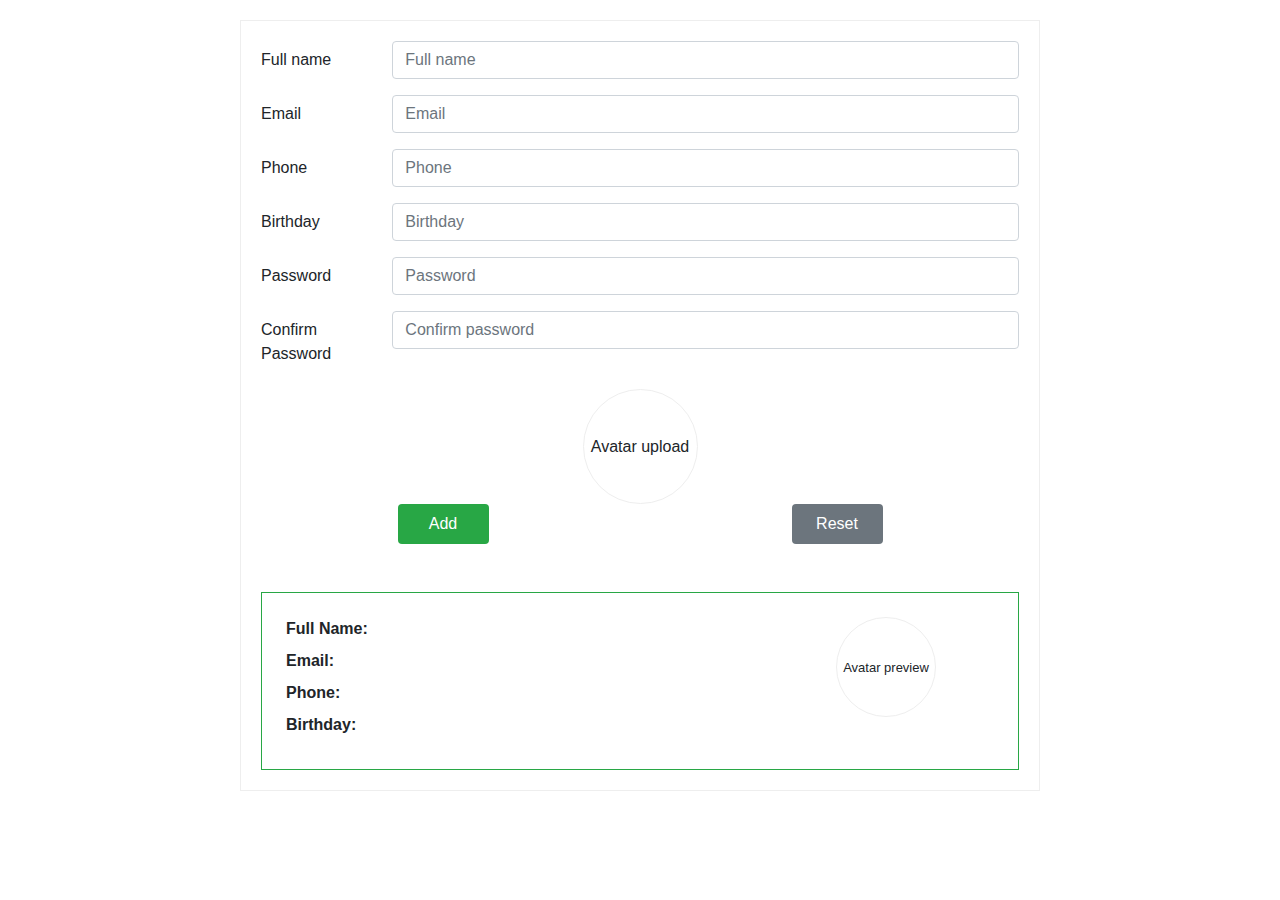
==== index.html @ d85f58e3 "submit exercise 1" ====
<!DOCTYPE html>
<html lang="en">

<head>
    <meta charset="UTF-8">
    <meta http-equiv="X-UA-Compatible" content="IE=edge">
    <meta name="viewport" content="width=device-width, initial-scale=1.0">
    <title>BinhNA</title>
    <link rel="stylesheet" href="./css/style.css">
    <link rel="stylesheet" href="https://maxcdn.bootstrapcdn.com/bootstrap/4.5.2/css/bootstrap.min.css">
</head>

<body>
    <div class="wrapper">
        <form id="formProfile">
            <!-- Full name -->
            <div class="form-group row">
                <label for="inputFullName" class="col-sm-2 col-form-label">Full name</label>
                <div class="col-sm-10">
                    <input type="text" class="form-control" id="inputFullName" placeholder="Full name">
                    <div class="invalid-feedback"></div>
                </div>
            </div>
            <!-- Email -->
            <div class="form-group row">
                <label for="inputEmail" class="col-sm-2 col-form-label">Email</label>
                <div class="col-sm-10">
                    <input type="email" class="form-control" id="inputEmail" placeholder="Email">
                    <div class="invalid-feedback"></div>

                </div>
            </div>
            <!-- Phone -->
            <div class="form-group row">
                <label for="inputPhone" class="col-sm-2 col-form-label">Phone</label>
                <div class="col-sm-10">
                    <input type="text" class="form-control" id="inputPhone" placeholder="Phone">
                    <div class="invalid-feedback"></div>
                </div>
            </div>
            <!-- Birthday -->
            <div class="form-group row">
                <label for="inputBirthday" class="col-sm-2 col-form-label">Birthday</label>
                <div class="col-sm-10">
                    <input type="text" class="form-control" id="inputBirthday" placeholder="Birthday">
                    <div class="invalid-feedback"></div>
                </div>
            </div>
            <!-- Password -->
            <div class="form-group row">
                <label for="inputPassword" class="col-sm-2 col-form-label">Password</label>
                <div class="col-sm-10">
                    <input type="text" class="form-control" id="inputPassword" placeholder="Password">
                    <div class="invalid-feedback"></div>
                </div>
            </div>
            <!-- Confirm password -->
            <div class="form-group row">
                <label for="inputResetPassword" class="col-sm-2 col-form-label">Confirm Password</label>
                <div class="col-sm-10">
                    <input type="text" class="form-control" id="inputConfirmPassword" placeholder="Confirm password">
                    <div class="invalid-feedback"></div>
                </div>
            </div>

            <div class="avatar-default avatar-wrapper">
                <input id="btn-upload" type="file" />
                <img src="#" alt="" class="avatar-upload image-cover avatar-default-image" />
                <label for="btn-upload" class="icon-upload icon-upload-avatar">Avatar upload</label
                >
              </div>
            <div class="form-group row text-center">
                <div class="col-sm-6">
                    <button class="btn-submit btn btn-primary w-25 py-2 bg-success border-0">
                    Add
                  </button>
                </div>
                <div class="col-sm-6">
                    <button class="btn-reset btn btn-primary w-25 py-2 bg-secondary border-0">
                    Reset
                  </button>
                </div>
            </div>
        </form>

        <div class="profile p-4 pb-3 border border-success mt-5">
            <div class="row">
                <div class="col-sm-8">
                    <div class="row mb-2">
                        <div class="col-sm-3 font-weight-bold">Full Name:</div>
                        <div class="col-sm-9 fullname"></div>
                    </div>
                    <div class="row mb-2">
                        <div class="col-sm-3 font-weight-bold">Email:</div>
                        <div class="col-sm-9 email"></div>
                    </div>
                    <div class="row mb-2">
                        <div class="col-sm-3 font-weight-bold">Phone:</div>
                        <div class="col-sm-9 phone"></div>
                    </div>
                    <div class="row mb-2">
                        <div class="col-sm-3 font-weight-bold">Birthday:</div>
                        <div class="col-sm-9 birthday"></div>
                    </div>
                </div>
                <div class="col-sm-4">
                    <div class="avatar-center avatar-default">
                        <img src="#" alt="" class="img-preview image-cover avatar-default-image">
                        <label class="icon-upload">Avatar preview</label>
            </div>
    </div>
    </div>
    </div>
    </div>



    <script src="https://maxcdn.bootstrapcdn.com/bootstrap/4.5.2/js/bootstrap.min.js"></script>
    <script src="./js/script.js"></script>

</body>

</html>
---- css/style.css ----
.wrapper {
    max-width: 50rem;
    border: 1px solid #eee;
    padding: 20px;
    margin: 20px auto 50px;
}

.title {
    color: #455af7;
}

.avatar-default {
    width: 115px;
    height: 115px;
    border-radius: 50%;
    margin: 0 auto;
    border: 1px solid #eee;
    position: relative;
}

.avatar-default img {
    width: 100%;
    height: 100%;
    object-fit: cover;
    border-radius: 50%;
}

#btn-upload {
    opacity: 0;
    visibility: hidden;
    position: absolute;
}

.icon-upload {
    position: absolute;
    width: 100%;
    display: block;
    height: 100%;
    margin-bottom: 0;
    line-height: 113px;
    text-align: center;
}

.profile .avatar-default {
    width: 100px;
    height: 100px;
}

.profile .avatar-default label {
    line-height: 100px;
    font-size: 13px;
}

.avatar-upload,
.img-preview {
    display: none;
}
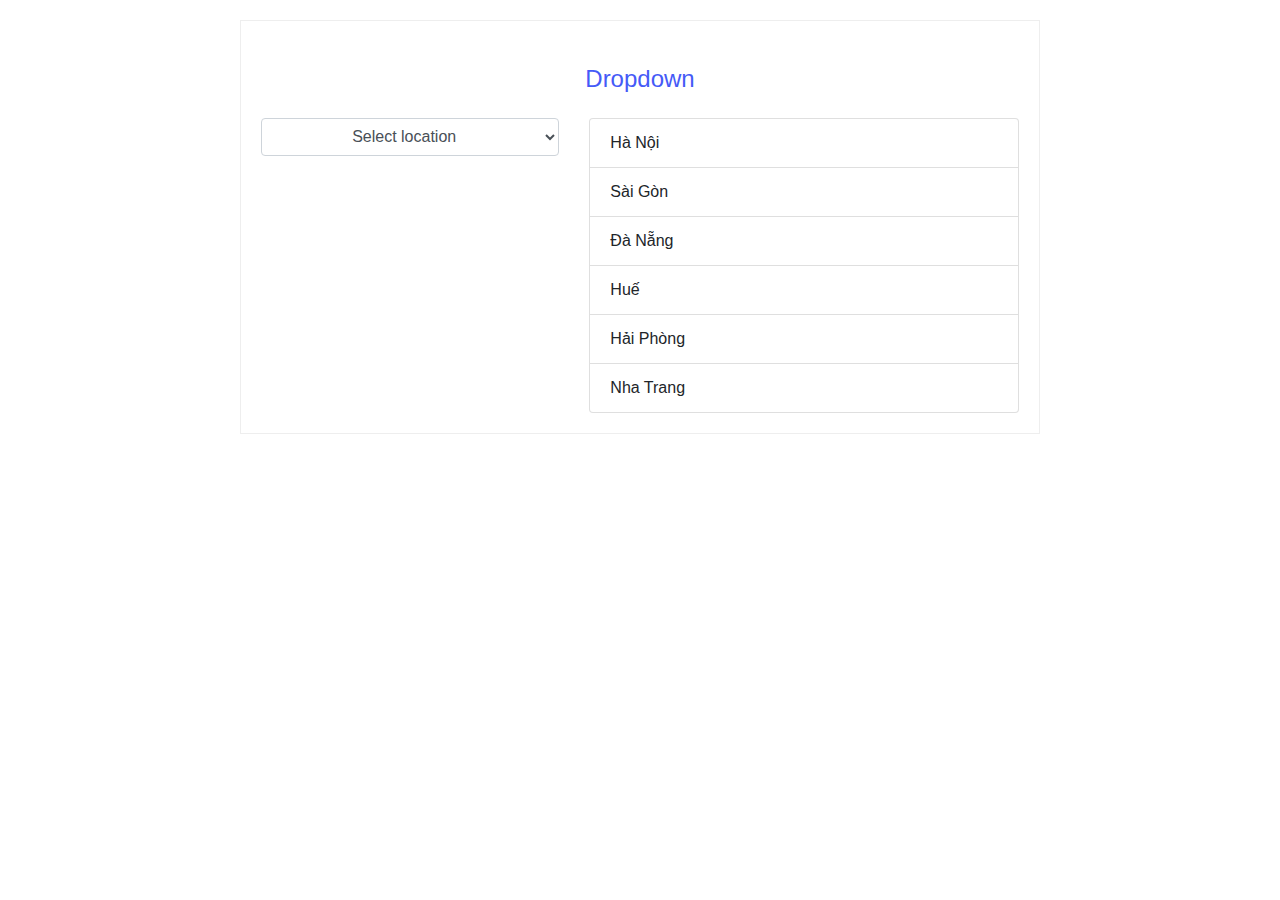
==== commit ec9df62a: "Submit exercise 2" ====
--- a/index.html
+++ b/index.html
@@ -2,122 +2,51 @@
 <html lang="en">
 
 <head>
-    <meta charset="UTF-8">
-    <meta http-equiv="X-UA-Compatible" content="IE=edge">
-    <meta name="viewport" content="width=device-width, initial-scale=1.0">
-    <title>BinhNA</title>
-    <link rel="stylesheet" href="./css/style.css">
-    <link rel="stylesheet" href="https://maxcdn.bootstrapcdn.com/bootstrap/4.5.2/css/bootstrap.min.css">
+    <meta charset="UTF-8" />
+    <meta http-equiv="X-UA-Compatible" content="IE=edge" />
+    <meta name="viewport" content="width=device-width, initial-scale=1.0" />
+    <title>Dropdown</title>
+    <link rel="stylesheet" href="https://maxcdn.bootstrapcdn.com/bootstrap/4.5.2/css/bootstrap.min.css" />
+    <link rel="stylesheet" href="./css/style.css" />
 </head>
 
 <body>
     <div class="wrapper">
-        <form id="formProfile">
-            <!-- Full name -->
-            <div class="form-group row">
-                <label for="inputFullName" class="col-sm-2 col-form-label">Full name</label>
-                <div class="col-sm-10">
-                    <input type="text" class="form-control" id="inputFullName" placeholder="Full name">
-                    <div class="invalid-feedback"></div>
+        <h4 class="title text-center my-4">Dropdown</h4>
+        <div class="row">
+            <div class="col-md-5">
+                <div class="form-group">
+                    <select class="form-control select-location" id="exampleFormControlSelect1">
+              <option>Select location</option>
+              <option value="1">1</option>
+              <option value="2">2</option>
+              <option value="3">3</option>
+              <option value="4">4</option>
+              <option value="5">5</option>
+              <option value="6">6</option>
+              <option value="even">Chẵn</option>
+              <option value="odd">Lẻ</option>
+              <option value="reset">Reset</option>
+            </select>
                 </div>
+                <!-- <button class="btn-reset btn btn-primary position-absolute">Reset</button> -->
             </div>
-            <!-- Email -->
-            <div class="form-group row">
-                <label for="inputEmail" class="col-sm-2 col-form-label">Email</label>
-                <div class="col-sm-10">
-                    <input type="email" class="form-control" id="inputEmail" placeholder="Email">
-                    <div class="invalid-feedback"></div>
-
-                </div>
+            <div class="col-md-7">
+                <ul class="list-group list-location">
+                    <li class="list-group-item">Hà Nội</li>
+                    <li class="list-group-item">Sài Gòn</li>
+                    <li class="list-group-item">Đà Nẵng</li>
+                    <li class="list-group-item">Huế</li>
+                    <li class="list-group-item">Hải Phòng</li>
+                    <li class="list-group-item">Nha Trang</li>
+                </ul>
             </div>
-            <!-- Phone -->
-            <div class="form-group row">
-                <label for="inputPhone" class="col-sm-2 col-form-label">Phone</label>
-                <div class="col-sm-10">
-                    <input type="text" class="form-control" id="inputPhone" placeholder="Phone">
-                    <div class="invalid-feedback"></div>
-                </div>
-            </div>
-            <!-- Birthday -->
-            <div class="form-group row">
-                <label for="inputBirthday" class="col-sm-2 col-form-label">Birthday</label>
-                <div class="col-sm-10">
-                    <input type="text" class="form-control" id="inputBirthday" placeholder="Birthday">
-                    <div class="invalid-feedback"></div>
-                </div>
-            </div>
-            <!-- Password -->
-            <div class="form-group row">
-                <label for="inputPassword" class="col-sm-2 col-form-label">Password</label>
-                <div class="col-sm-10">
-                    <input type="text" class="form-control" id="inputPassword" placeholder="Password">
-                    <div class="invalid-feedback"></div>
-                </div>
-            </div>
-            <!-- Confirm password -->
-            <div class="form-group row">
-                <label for="inputResetPassword" class="col-sm-2 col-form-label">Confirm Password</label>
-                <div class="col-sm-10">
-                    <input type="text" class="form-control" id="inputConfirmPassword" placeholder="Confirm password">
-                    <div class="invalid-feedback"></div>
-                </div>
-            </div>
-
-            <div class="avatar-default avatar-wrapper">
-                <input id="btn-upload" type="file" />
-                <img src="#" alt="" class="avatar-upload image-cover avatar-default-image" />
-                <label for="btn-upload" class="icon-upload icon-upload-avatar">Avatar upload</label
-                >
-              </div>
-            <div class="form-group row text-center">
-                <div class="col-sm-6">
-                    <button class="btn-submit btn btn-primary w-25 py-2 bg-success border-0">
-                    Add
-                  </button>
-                </div>
-                <div class="col-sm-6">
-                    <button class="btn-reset btn btn-primary w-25 py-2 bg-secondary border-0">
-                    Reset
-                  </button>
-                </div>
-            </div>
-        </form>
-
-        <div class="profile p-4 pb-3 border border-success mt-5">
-            <div class="row">
-                <div class="col-sm-8">
-                    <div class="row mb-2">
-                        <div class="col-sm-3 font-weight-bold">Full Name:</div>
-                        <div class="col-sm-9 fullname"></div>
-                    </div>
-                    <div class="row mb-2">
-                        <div class="col-sm-3 font-weight-bold">Email:</div>
-                        <div class="col-sm-9 email"></div>
-                    </div>
-                    <div class="row mb-2">
-                        <div class="col-sm-3 font-weight-bold">Phone:</div>
-                        <div class="col-sm-9 phone"></div>
-                    </div>
-                    <div class="row mb-2">
-                        <div class="col-sm-3 font-weight-bold">Birthday:</div>
-                        <div class="col-sm-9 birthday"></div>
-                    </div>
-                </div>
-                <div class="col-sm-4">
-                    <div class="avatar-center avatar-default">
-                        <img src="#" alt="" class="img-preview image-cover avatar-default-image">
-                        <label class="icon-upload">Avatar preview</label>
-            </div>
+        </div>
     </div>
-    </div>
-    </div>
-    </div>
-
-
-
+    <script src="https://ajax.googleapis.com/ajax/libs/jquery/3.5.1/jquery.min.js"></script>
+    <script src="https://cdnjs.cloudflare.com/ajax/libs/popper.js/1.16.0/umd/popper.min.js"></script>
     <script src="https://maxcdn.bootstrapcdn.com/bootstrap/4.5.2/js/bootstrap.min.js"></script>
     <script src="./js/script.js"></script>
-
 </body>
 
 </html>--- a/css/style.css
+++ b/css/style.css
@@ -9,49 +9,11 @@
     color: #455af7;
 }
 
-.avatar-default {
-    width: 115px;
-    height: 115px;
-    border-radius: 50%;
-    margin: 0 auto;
-    border: 1px solid #eee;
-    position: relative;
+.select-location option {
+    text-align-last: center;
 }
 
-.avatar-default img {
-    width: 100%;
-    height: 100%;
-    object-fit: cover;
-    border-radius: 50%;
-}
-
-#btn-upload {
-    opacity: 0;
-    visibility: hidden;
-    position: absolute;
-}
-
-.icon-upload {
-    position: absolute;
-    width: 100%;
-    display: block;
-    height: 100%;
-    margin-bottom: 0;
-    line-height: 113px;
-    text-align: center;
-}
-
-.profile .avatar-default {
-    width: 100px;
-    height: 100px;
-}
-
-.profile .avatar-default label {
-    line-height: 100px;
-    font-size: 13px;
-}
-
-.avatar-upload,
-.img-preview {
-    display: none;
+.btn-reset {
+    bottom: 0;
+    width: 300px;
 }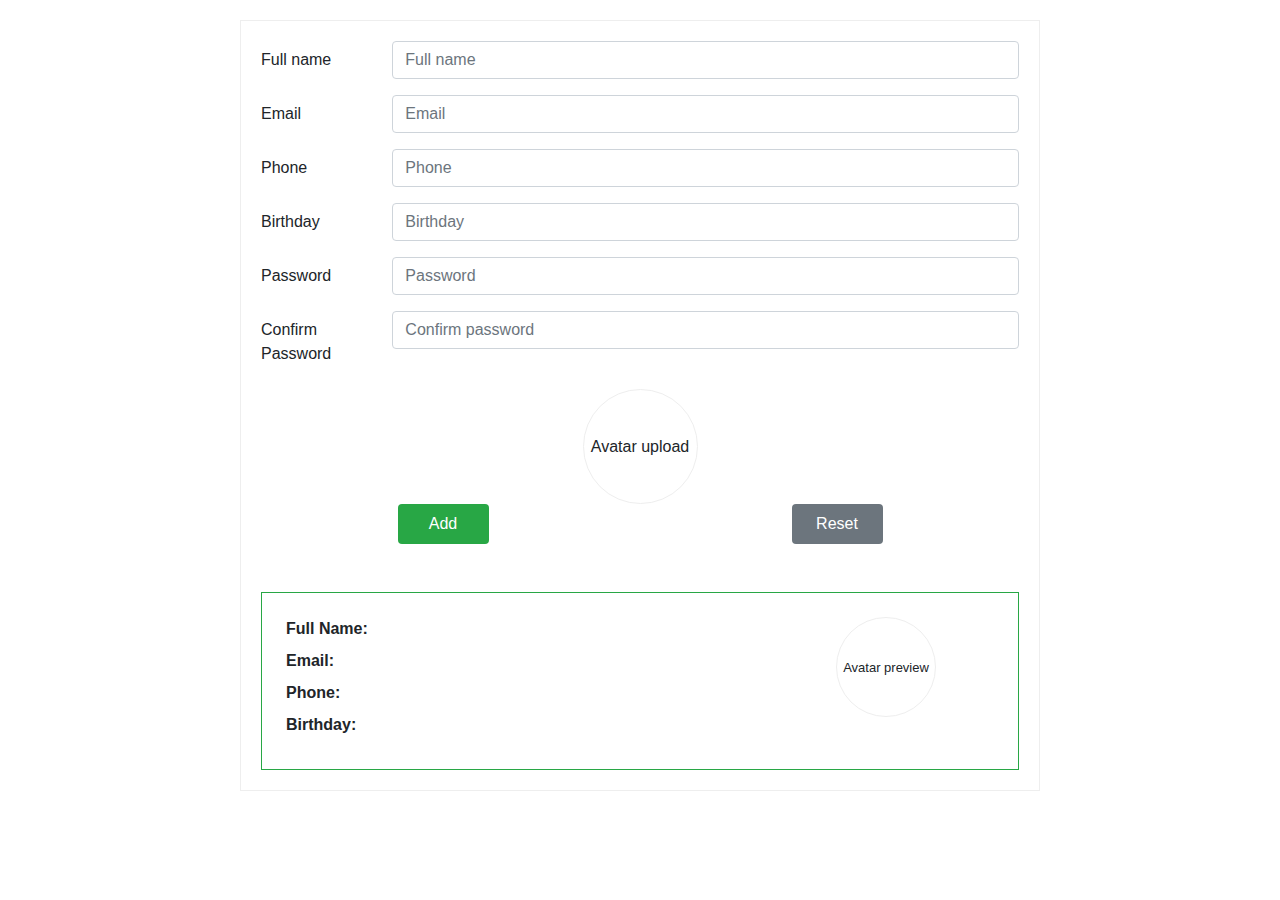
==== commit 7ad9a4f4: "fix bug exercise 1 js" ====
--- a/index.html
+++ b/index.html
@@ -2,51 +2,122 @@
 <html lang="en">
 
 <head>
-    <meta charset="UTF-8" />
-    <meta http-equiv="X-UA-Compatible" content="IE=edge" />
-    <meta name="viewport" content="width=device-width, initial-scale=1.0" />
-    <title>Dropdown</title>
-    <link rel="stylesheet" href="https://maxcdn.bootstrapcdn.com/bootstrap/4.5.2/css/bootstrap.min.css" />
-    <link rel="stylesheet" href="./css/style.css" />
+    <meta charset="UTF-8">
+    <meta http-equiv="X-UA-Compatible" content="IE=edge">
+    <meta name="viewport" content="width=device-width, initial-scale=1.0">
+    <title>BinhNA</title>
+    <link rel="stylesheet" href="./css/style.css">
+    <link rel="stylesheet" href="https://maxcdn.bootstrapcdn.com/bootstrap/4.5.2/css/bootstrap.min.css">
 </head>
 
 <body>
     <div class="wrapper">
-        <h4 class="title text-center my-4">Dropdown</h4>
-        <div class="row">
-            <div class="col-md-5">
-                <div class="form-group">
-                    <select class="form-control select-location" id="exampleFormControlSelect1">
-              <option>Select location</option>
-              <option value="1">1</option>
-              <option value="2">2</option>
-              <option value="3">3</option>
-              <option value="4">4</option>
-              <option value="5">5</option>
-              <option value="6">6</option>
-              <option value="even">Chẵn</option>
-              <option value="odd">Lẻ</option>
-              <option value="reset">Reset</option>
-            </select>
+        <form id="formProfile">
+            <!-- Full name -->
+            <div class="form-group row">
+                <label for="inputFullName" class="col-sm-2 col-form-label">Full name</label>
+                <div class="col-sm-10">
+                    <input type="text" class="form-control" id="inputFullName" placeholder="Full name">
+                    <div class="invalid-feedback"></div>
                 </div>
-                <!-- <button class="btn-reset btn btn-primary position-absolute">Reset</button> -->
             </div>
-            <div class="col-md-7">
-                <ul class="list-group list-location">
-                    <li class="list-group-item">Hà Nội</li>
-                    <li class="list-group-item">Sài Gòn</li>
-                    <li class="list-group-item">Đà Nẵng</li>
-                    <li class="list-group-item">Huế</li>
-                    <li class="list-group-item">Hải Phòng</li>
-                    <li class="list-group-item">Nha Trang</li>
-                </ul>
+            <!-- Email -->
+            <div class="form-group row">
+                <label for="inputEmail" class="col-sm-2 col-form-label">Email</label>
+                <div class="col-sm-10">
+                    <input type="email" class="form-control" id="inputEmail" placeholder="Email">
+                    <div class="invalid-feedback"></div>
+
+                </div>
             </div>
-        </div>
+            <!-- Phone -->
+            <div class="form-group row">
+                <label for="inputPhone" class="col-sm-2 col-form-label">Phone</label>
+                <div class="col-sm-10">
+                    <input type="text" class="form-control" id="inputPhone" placeholder="Phone">
+                    <div class="invalid-feedback"></div>
+                </div>
+            </div>
+            <!-- Birthday -->
+            <div class="form-group row">
+                <label for="inputBirthday" class="col-sm-2 col-form-label">Birthday</label>
+                <div class="col-sm-10">
+                    <input type="text" class="form-control" id="inputBirthday" placeholder="Birthday">
+                    <div class="invalid-feedback"></div>
+                </div>
+            </div>
+            <!-- Password -->
+            <div class="form-group row">
+                <label for="inputPassword" class="col-sm-2 col-form-label">Password</label>
+                <div class="col-sm-10">
+                    <input type="text" class="form-control" id="inputPassword" placeholder="Password">
+                    <div class="invalid-feedback"></div>
+                </div>
+            </div>
+            <!-- Confirm password -->
+            <div class="form-group row">
+                <label for="inputResetPassword" class="col-sm-2 col-form-label">Confirm Password</label>
+                <div class="col-sm-10">
+                    <input type="text" class="form-control" id="inputConfirmPassword" placeholder="Confirm password">
+                    <div class="invalid-feedback"></div>
+                </div>
+            </div>
+
+            <div class="avatar-default avatar-wrapper">
+                <input id="btn-upload" type="file" />
+                <img src="#" alt="" class="avatar-upload image-cover avatar-default-image" />
+                <label for="btn-upload" class="icon-upload icon-upload-avatar">Avatar upload</label
+                >
+              </div>
+            <div class="form-group row text-center">
+                <div class="col-sm-6">
+                    <button class="btn-submit btn btn-primary w-25 py-2 bg-success border-0">
+                    Add
+                  </button>
+                </div>
+                <div class="col-sm-6">
+                    <button class="btn-reset btn btn-primary w-25 py-2 bg-secondary border-0">
+                    Reset
+                  </button>
+                </div>
+            </div>
+        </form>
+
+        <div class="profile p-4 pb-3 border border-success mt-5">
+            <div class="row">
+                <div class="col-sm-8">
+                    <div class="row mb-2">
+                        <div class="col-sm-3 font-weight-bold">Full Name:</div>
+                        <div class="col-sm-9 fullname"></div>
+                    </div>
+                    <div class="row mb-2">
+                        <div class="col-sm-3 font-weight-bold">Email:</div>
+                        <div class="col-sm-9 email"></div>
+                    </div>
+                    <div class="row mb-2">
+                        <div class="col-sm-3 font-weight-bold">Phone:</div>
+                        <div class="col-sm-9 phone"></div>
+                    </div>
+                    <div class="row mb-2">
+                        <div class="col-sm-3 font-weight-bold">Birthday:</div>
+                        <div class="col-sm-9 birthday"></div>
+                    </div>
+                </div>
+                <div class="col-sm-4">
+                    <div class="avatar-center avatar-default">
+                        <img src="#" alt="" class="img-preview image-cover avatar-default-image">
+                        <label class="icon-upload">Avatar preview</label>
+            </div>
     </div>
-    <script src="https://ajax.googleapis.com/ajax/libs/jquery/3.5.1/jquery.min.js"></script>
-    <script src="https://cdnjs.cloudflare.com/ajax/libs/popper.js/1.16.0/umd/popper.min.js"></script>
+    </div>
+    </div>
+    </div>
+
+
+
     <script src="https://maxcdn.bootstrapcdn.com/bootstrap/4.5.2/js/bootstrap.min.js"></script>
     <script src="./js/script.js"></script>
+
 </body>
 
-</html>+</html>
--- a/css/style.css
+++ b/css/style.css
@@ -9,11 +9,49 @@
     color: #455af7;
 }
 
-.select-location option {
-    text-align-last: center;
+.avatar-default {
+    width: 115px;
+    height: 115px;
+    border-radius: 50%;
+    margin: 0 auto;
+    border: 1px solid #eee;
+    position: relative;
 }
 
-.btn-reset {
-    bottom: 0;
-    width: 300px;
-}+.avatar-default img {
+    width: 100%;
+    height: 100%;
+    object-fit: cover;
+    border-radius: 50%;
+}
+
+#btn-upload {
+    opacity: 0;
+    visibility: hidden;
+    position: absolute;
+}
+
+.icon-upload {
+    position: absolute;
+    width: 100%;
+    display: block;
+    height: 100%;
+    margin-bottom: 0;
+    line-height: 113px;
+    text-align: center;
+}
+
+.profile .avatar-default {
+    width: 100px;
+    height: 100px;
+}
+
+.profile .avatar-default label {
+    line-height: 100px;
+    font-size: 13px;
+}
+
+.avatar-upload,
+.img-preview {
+    display: none;
+}
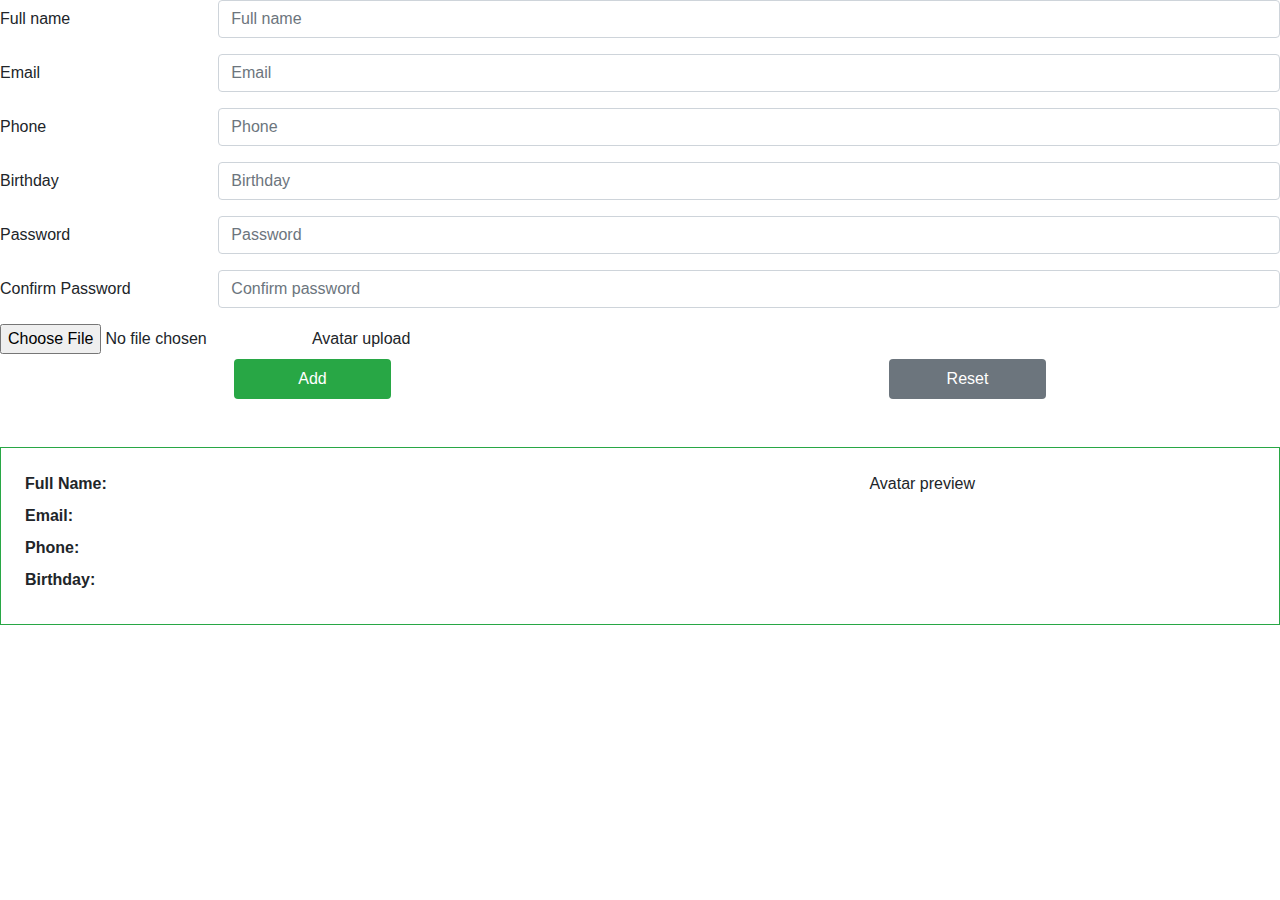
==== commit c3f34818: "fix bug validation name, birthday, password" ====
--- a/index.html
+++ b/index.html
@@ -112,12 +112,8 @@
     </div>
     </div>
     </div>
-
-
-
     <script src="https://maxcdn.bootstrapcdn.com/bootstrap/4.5.2/js/bootstrap.min.js"></script>
     <script src="./js/script.js"></script>
-
 </body>
 
 </html>
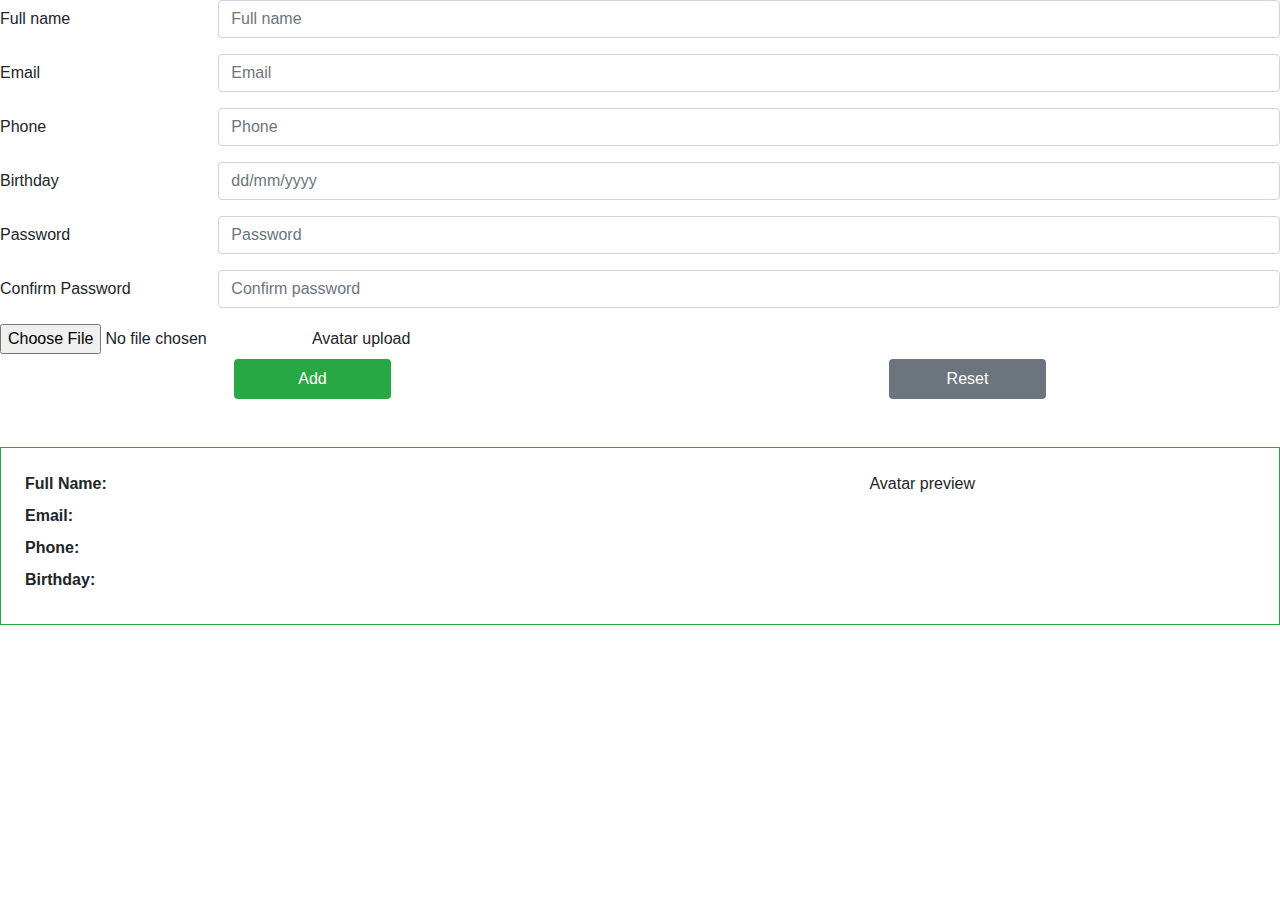
==== commit 51768bde: "fix change type password, validate birthday" ====
--- a/index.html
+++ b/index.html
@@ -42,7 +42,7 @@
             <div class="form-group row">
                 <label for="inputBirthday" class="col-sm-2 col-form-label">Birthday</label>
                 <div class="col-sm-10">
-                    <input type="text" class="form-control" id="inputBirthday" placeholder="Birthday">
+                    <input type="text" class="form-control" id="inputBirthday" placeholder="dd/mm/yyyy">
                     <div class="invalid-feedback"></div>
                 </div>
             </div>
@@ -50,7 +50,7 @@
             <div class="form-group row">
                 <label for="inputPassword" class="col-sm-2 col-form-label">Password</label>
                 <div class="col-sm-10">
-                    <input type="text" class="form-control" id="inputPassword" placeholder="Password">
+                    <input type="password" class="form-control" id="inputPassword" placeholder="Password">
                     <div class="invalid-feedback"></div>
                 </div>
             </div>
@@ -58,7 +58,7 @@
             <div class="form-group row">
                 <label for="inputResetPassword" class="col-sm-2 col-form-label">Confirm Password</label>
                 <div class="col-sm-10">
-                    <input type="text" class="form-control" id="inputConfirmPassword" placeholder="Confirm password">
+                    <input type="password" class="form-control" id="inputConfirmPassword" placeholder="Confirm password">
                     <div class="invalid-feedback"></div>
                 </div>
             </div>
